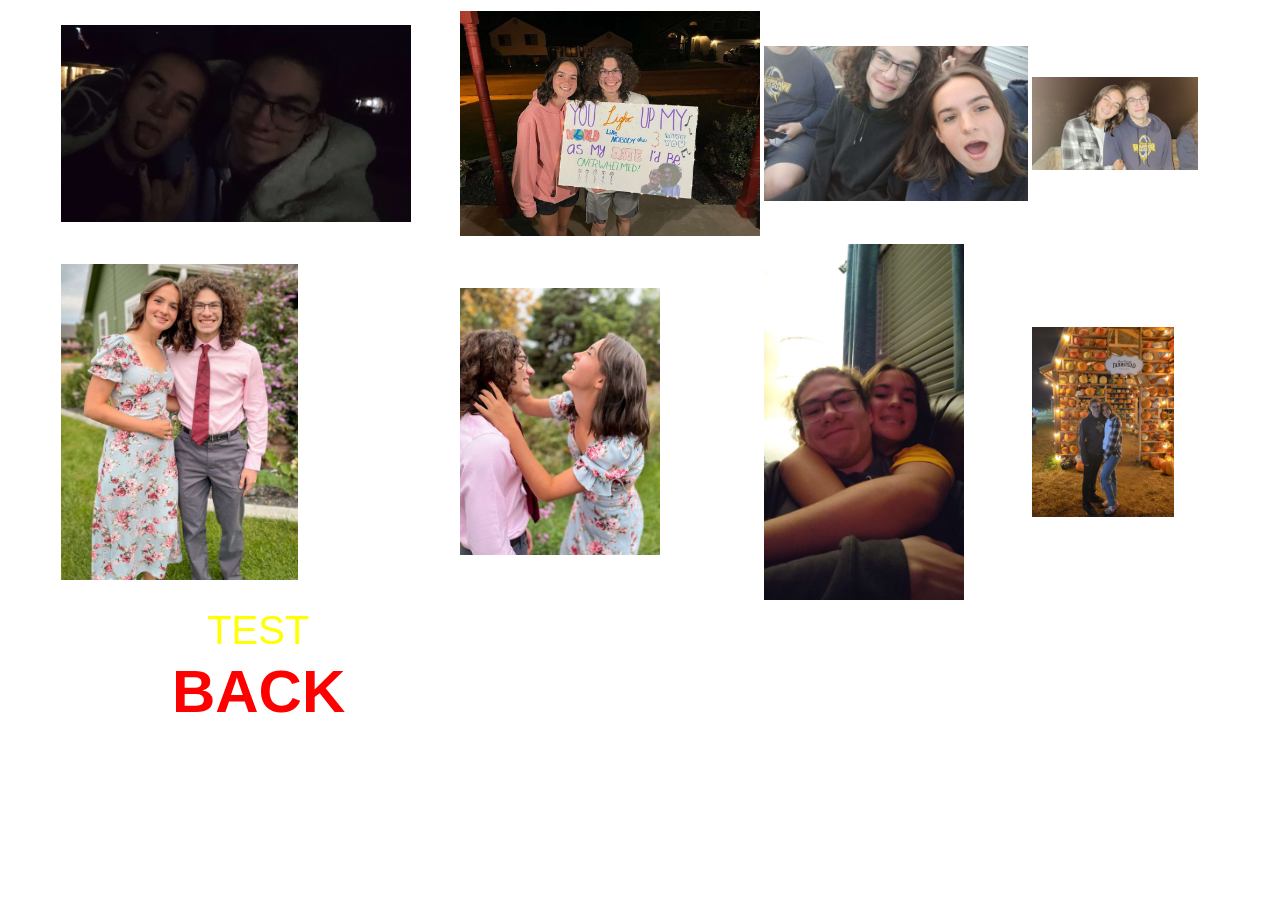
==== fall.html @ 6df19778 "initial push" ====
<!DOCTYPE html>
<html>

<head>
  <meta charset="utf-8">
  <title>Spring</title>
  <meta name="autdor" content="">
  <meta name="description" content="">
  <meta name="viewport" content="width=device-width, initial-scale=1">

  <link href="style.css" rel="stylesheet">
</head>

<body id="mainF">



<table>
    <tr>
    <td> <img id="fallOne" src="././photos/chill.jpg" </td>

    <td> <img id="fallTwo" src="././photos/hocoThree.jpg" </td>

    <td> <img id="fallThree" src="././photos/puff.jpg" </td>  

    <td> <img id="fallFour" src="././photos/farmsteadTwo.jpg" </td>  
    </tr>
    <tr>
      <td> <img id="fallFive" src="././photos/hocoOne.jpg" </td>  

      <td> <img id="fallSix" src="././photos/hocoTwo.jpg" </td>

      <td> <img id="fallSeven" src="././photos/chillTwo.jpg" </td>

      <td> <img id="fallEight" src="././photos/farmstead.jpg" </td>

    </tr>
    <tr>
        <td id="textF"> TEST </td>
    </tr>
    <tr>
      <td id="back"> <b><a href="././bones.html " style="text-decoration:none;">BACK</a> </td>
  </tr>




</table>


  <script src="work.js"></script>
</body>

</html>
---- style.css ----
body {
    background-image: url("././photos/flowers.jpg");
    background-size: 110%;
    padding-left: 50px;
  }

  h1 {
    color: rgb(250, 29, 29); 
    text-align: center;
    font-family: 'Trebuchet MS', 'Lucida Sans Unicode', 'Lucida Grande', 'Lucida Sans', Arial, sans-serif;
    font-size: 50px;
    padding-right: 100px;

  }
  p {
    color: rgb(0, 0, 0);
    text-align: center;
  }
/* colors

light blue
Dark Blue
Orange
Green-Yellow
*/
  #main {
  
    background-color: blue;
    width: 1300px;
    height: 400px;
    display: flex;
    align-items: center;
  }

  #main div {
    flex: 1;
    background-color: rgb(12, 160, 245);
    width: 10px;
    height: 390px;
    border-style: outset;
    border-color: black;
    border-width: 5px;
    display: flex;
    align-self: flex-start;
  }


  #content {
    Width: 1290px;
    background-color: aquamarine;
    border-style: outset;
    border-color: black;
    border-width: 5px;
  }
  

  #fall {
    background-image: url("././photos/fall.png");

    h1 {
      color: yellow;
      margin-top: 185px;
      margin-left: 85px;
    }

    a:link {
      color:yellow;
    }
    a:visited {
      color:yellow;
    }
  }

  #spring {
    background-image: url("././photos/spring.png");
    background-size: 100%;

    h1{
      color:aqua;
      margin-top: 300px;
      margin-left: 85px;
    }
    a:link {
      color:aqua;
    }
    a:visited {
      color:aqua;
    }
  }

  #summer {
    background-image: url("././photos/summer.png");

    h1 {
      color: blueviolet;
      margin-top: 15px;
      margin-left: 45px;
    }
    a:link {
      color:blueviolet;
    }
    a:visited {
      color:blueviolet;
    }
  }

  #winter {
    background-image: url("././photos/winter.png") ;

    h1{
      color:blue;
      margin-left: 40px;
      margin-top: 110px;
    }

    a:link {
      color:blue;
    }
    a:visited {
      color:blue;
    }
  }

  #mainS {
    background-image: url("././photos/springPage.png");
    background-size: 100%;
    background-position: left top;
    background-repeat: no-repeat;
    background-attachment: fixed;
    height:auto;
    
    }

    #mainSu {
      background-image: url("././photos/summerBackground.png");
      background-size: 100%;
      background-position: left top;
      background-repeat: no-repeat;
      background-attachment: fixed;
  
      height:auto;
      
      }
      #mainF {
        background-image: url("././photos/fallPage.png");
        background-size: 100%;
        background-position: left top;
        background-repeat: no-repeat;
        background-attachment: fixed;
    
        height:auto;
        
        }

        #mainW {
          background-image: url("././photos/winterPage.png");
          background-size: 100%;
          background-position: left top;
          background-repeat: no-repeat;
          background-attachment: fixed;
      
          height:auto;
          
          }
  #back {
    font-family: 'Trebuchet MS', 'Lucida Sans Unicode', 'Lucida Grande', 'Lucida Sans', Arial, sans-serif;
    font-size: 60px;
    text-align: center;
    a:link {
      color: red;
    }
    a:visited {
      color: red;
    }
  }

  #textSp {
    text-align: center;
    color: rgb(37, 128, 57);
    font-family: 'Trebuchet MS', 'Lucida Sans Unicode', 'Lucida Grande', 'Lucida Sans', Arial, sans-serif;
    font-size: 40px;
  }

  #textSu {
    text-align: center;
    color: blueviolet;
    font-family: 'Trebuchet MS', 'Lucida Sans Unicode', 'Lucida Grande', 'Lucida Sans', Arial, sans-serif;
    font-size: 40px;
  }
  #textF {
    text-align: center;
    color: yellow;
    font-family: 'Trebuchet MS', 'Lucida Sans Unicode', 'Lucida Grande', 'Lucida Sans', Arial, sans-serif;
    font-size: 40px;
  }
  #textW {
    text-align: center;
    color: blue;
    font-family: 'Trebuchet MS', 'Lucida Sans Unicode', 'Lucida Grande', 'Lucida Sans', Arial, sans-serif;
    font-size: 40px;
  }
  
  img {
    width: 70%;
    height: auto;
  }
  #firstW{
    width:250px;
  }
  #thirdW{
    width:200px;
  }
  #fourW{
    width:200px;
  }


  #fivetW{
    width:40%
  }

  #sixW{
    width:350px;
  }


  #five {
    width: 90%;
    height: auto;
  }
  #nine {
    width: 95%;
    height: auto;
  }

  #ten {
    width: 95%;
    height: auto;
  }

  #once {
    width: 95%;
    height: auto;
  }
  #doce {
    width: 95%;
    height: auto;
  }
  #catorce {
    width: 95%;
    height: auto;
  }
  #sweetSix {
    width: 60%;
    height: auto;
  }
  #fallOne{
    width: 350px;
    height: auto;
  }

  #fallTwo{
    width: 300px;
    height: auto;
  }
  #fallThree{
    width: 100%;
    height: auto;
  }
  #fallFive{
    width: 60%;
    height: auto;
  }
  #fallSix{
    width: 200px;
    height:auto;
  }
  #fallSeven{
    width: 200px;
    height: auto;
  }
  #fallEight {
    width: 60%
  }
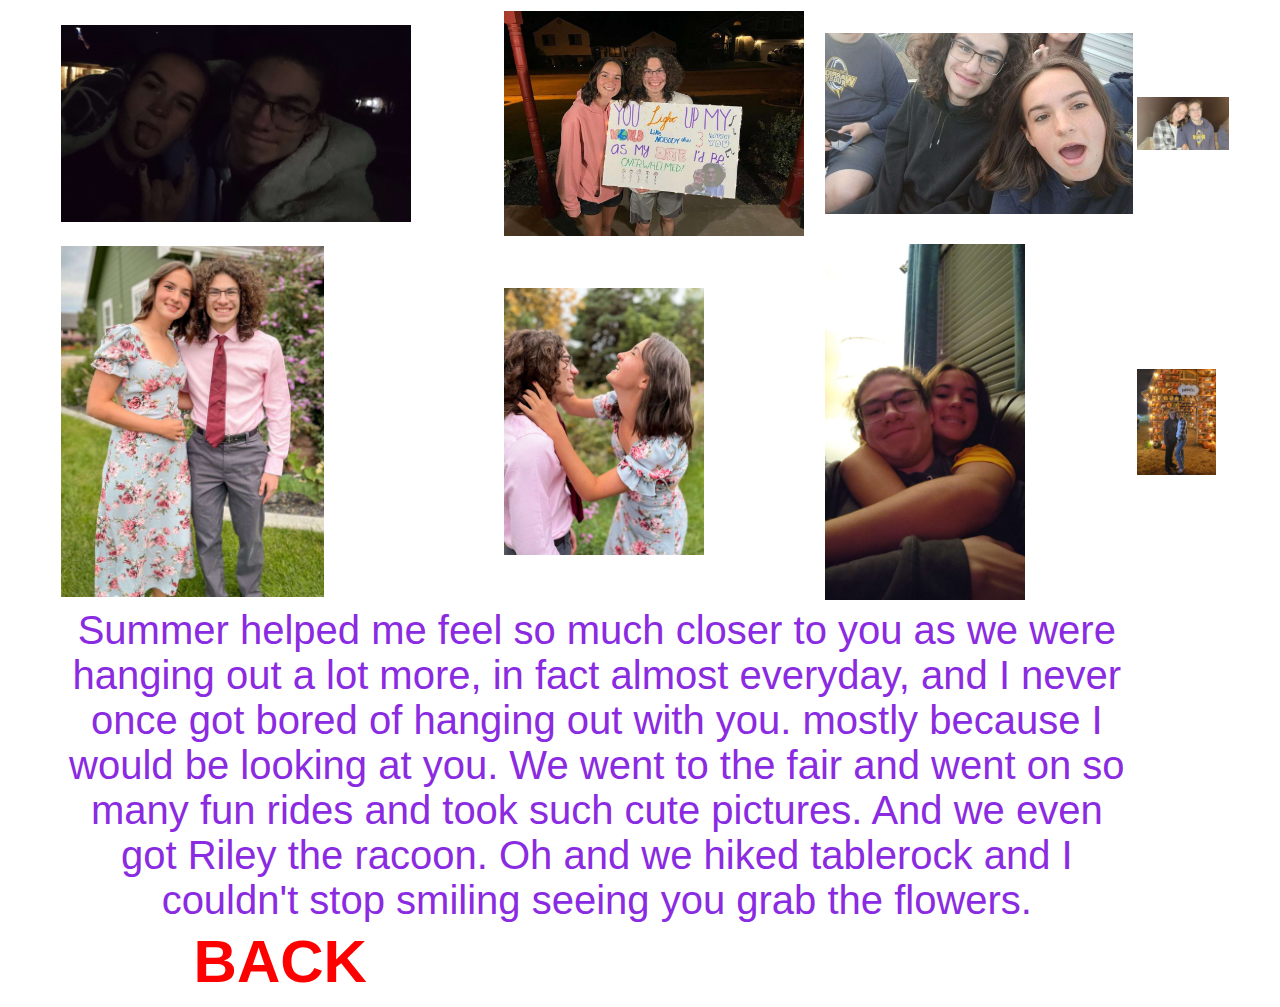
==== commit 8ebed83f: "Update fall.html" ====
--- a/fall.html
+++ b/fall.html
@@ -36,10 +36,20 @@
 
     </tr>
     <tr>
-        <td id="textF"> TEST </td>
+        <td id="textSu" colspan="3">
+          Summer helped me feel so much closer to you as we
+          were hanging out a lot more, in fact almost everyday,
+          and I never once got bored of hanging out with you.
+          mostly because I would be looking at you.
+          We went to the fair and went on so many fun rides and
+          took such cute pictures. And we even got Riley the racoon.
+          Oh and we hiked tablerock and I couldn't stop smiling
+          seeing you grab the flowers.
+
+        </td>
     </tr>
     <tr>
-      <td id="back"> <b><a href="././bones.html " style="text-decoration:none;">BACK</a> </td>
+      <td id="back"> <b><a href="././index.html " style="text-decoration:none;">BACK</a> </td>
   </tr>
 
 
@@ -51,4 +61,4 @@
   <script src="work.js"></script>
 </body>
 
-</html>+</html>
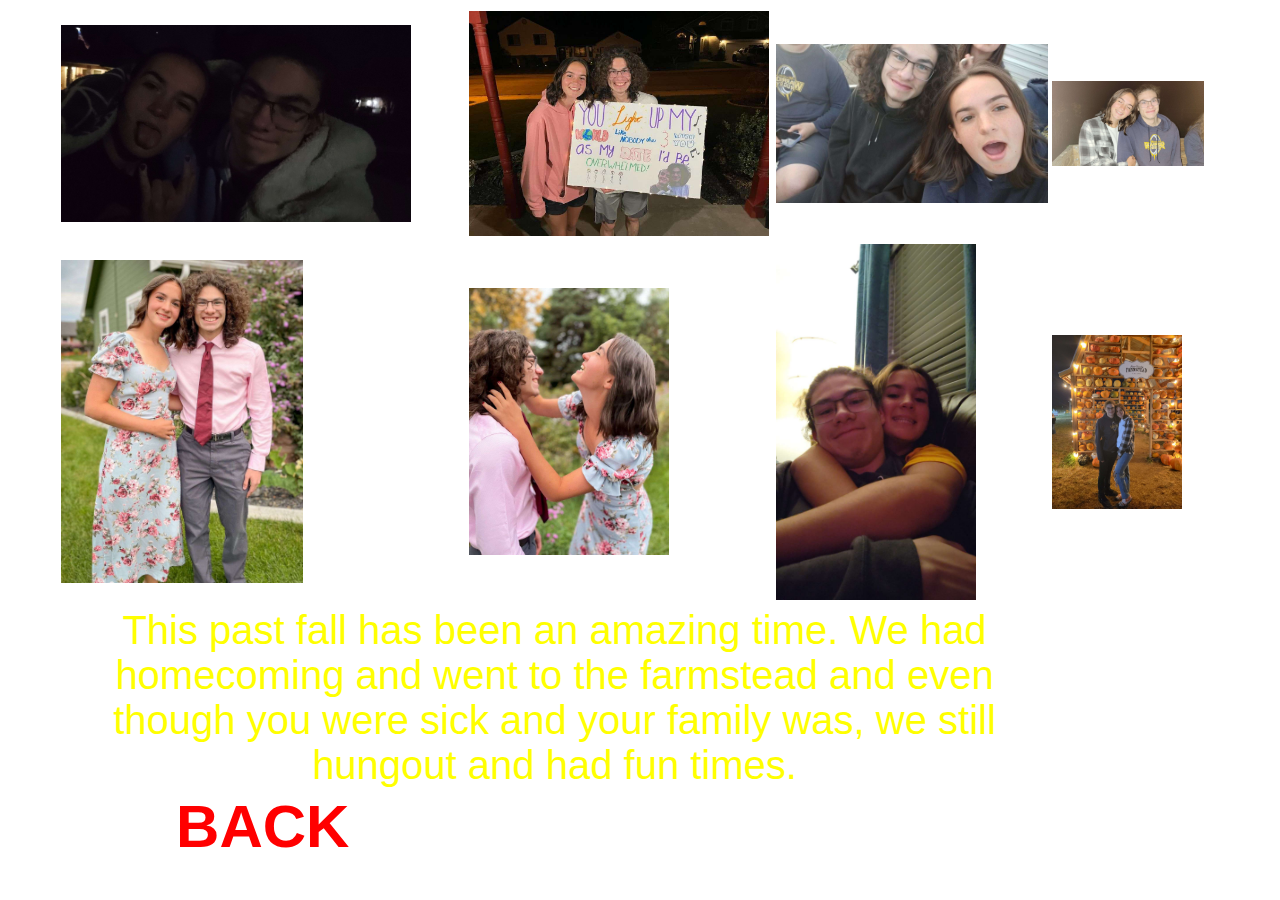
==== commit bc1a4467: "Update fall.html" ====
--- a/fall.html
+++ b/fall.html
@@ -36,16 +36,11 @@
 
     </tr>
     <tr>
-        <td id="textSu" colspan="3">
-          Summer helped me feel so much closer to you as we
-          were hanging out a lot more, in fact almost everyday,
-          and I never once got bored of hanging out with you.
-          mostly because I would be looking at you.
-          We went to the fair and went on so many fun rides and
-          took such cute pictures. And we even got Riley the racoon.
-          Oh and we hiked tablerock and I couldn't stop smiling
-          seeing you grab the flowers.
-
+        <td id="textF" colspan="3"> 
+          This past fall has been an amazing time. 
+          We had homecoming and went to the farmstead 
+          and even though you were sick and your family
+          was, we still hungout and had fun times.
         </td>
     </tr>
     <tr>
